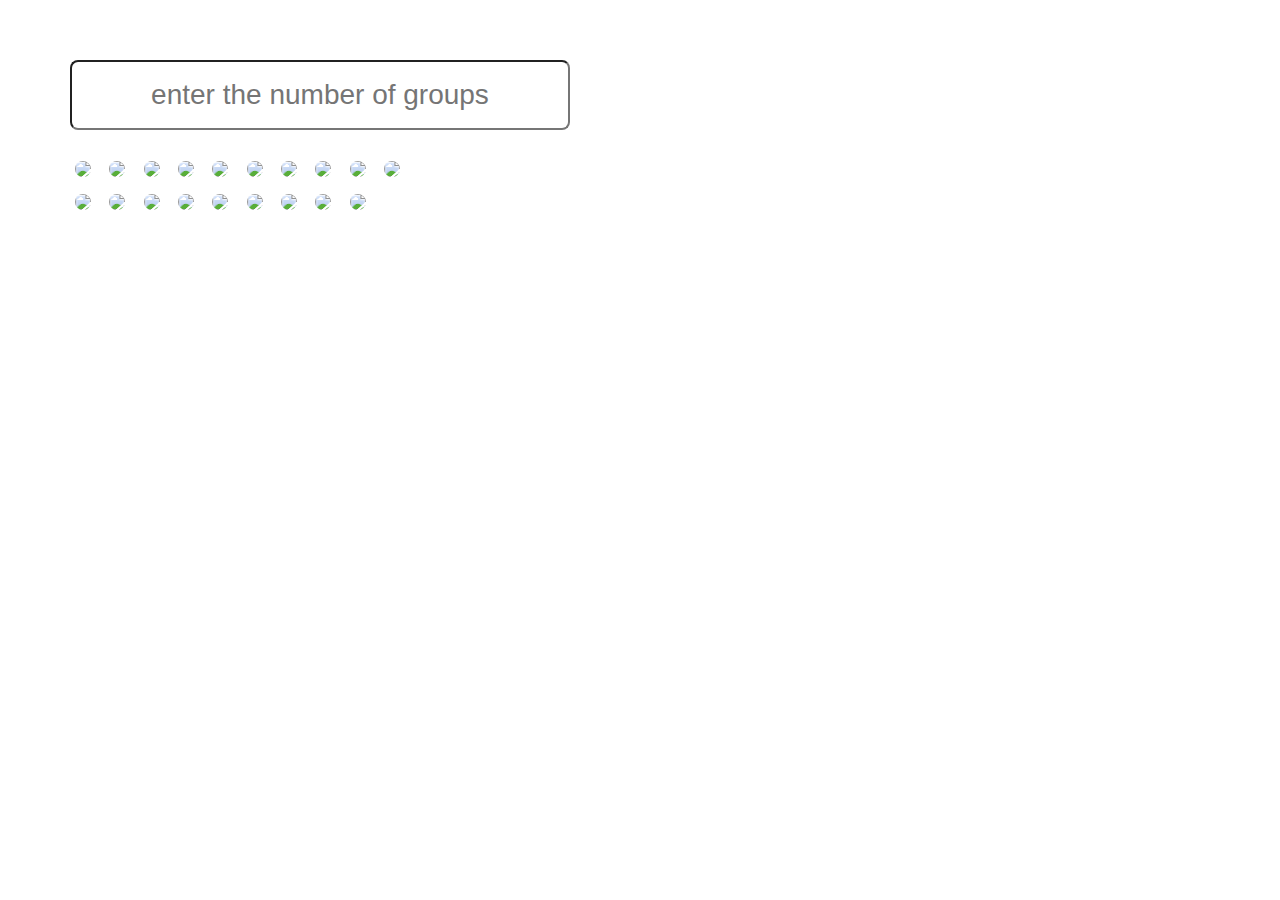
==== ui/index.html @ cddd97f5 "ui" ====
<!DOCTYPE html>
<html>
  <head>
    <title>chunky</title>
    <meta name="viewport" content="width=device-width, initial-scale=1.0">
    <link href="http://netdna.bootstrapcdn.com/bootstrap/3.0.0/css/bootstrap.css" rel="stylesheet" media="screen">
    <link href="main.css" rel="stylesheet" media="screen">
  </head>
  <body>
    
    <div class="container">
      <input type="text" id="chunks" placeholder="enter the number of groups">
      <br>
      <h2 id="show">
        <img src="http://refactoru.com/employerportal/wp-content/uploads/2013/09/julie-180x180.jpg"> 
        <img src="http://refactoru.com/employerportal/wp-content/uploads/2013/09/lori-180x180.jpg">
        <img src="http://refactoru.com/employerportal/wp-content/uploads/2013/09/yelvin-180x180.jpg">
        <img src="http://refactoru.com/employerportal/wp-content/uploads/2013/09/joanne-180x180.jpg">
        <img src="http://refactoru.com/employerportal/wp-content/uploads/2013/09/rob-180x180.jpg">
        <img src="http://refactoru.com/employerportal/wp-content/uploads/2013/09/kerry-180x180.jpg">
        <img src="http://refactoru.com/employerportal/wp-content/uploads/2013/09/jessica-180x180.jpg">
        <img src="http://refactoru.com/employerportal/wp-content/uploads/2013/09/deb-180x180.jpg">
        <img src="http://refactoru.com/employerportal/wp-content/uploads/2013/09/caly-180x180.jpg">
        <img src="http://refactoru.com/employerportal/wp-content/uploads/2013/09/dan-180x180.jpg"><br>
        <img src="http://refactoru.com/employerportal/wp-content/uploads/2013/09/mike-180x180.jpg">
        <img src="http://refactoru.com/employerportal/wp-content/uploads/2013/09/brian-180x180.jpg">
        <img src="http://refactoru.com/employerportal/wp-content/uploads/2013/09/richard-180x180.jpg">
        <img src="http://refactoru.com/employerportal/wp-content/uploads/2013/09/mark-180x180.jpg">
        <img src="http://refactoru.com/employerportal/wp-content/uploads/2013/09/brianh-180x180.jpg">
        <img src="http://refactoru.com/employerportal/wp-content/uploads/2013/09/chris-180x180.jpg">
        <img src="http://refactoru.com/employerportal/wp-content/uploads/2013/09/allan-180x180.jpg">
        <img src="http://refactoru.com/employerportal/wp-content/uploads/2013/09/raphael-180x180.jpg">
        <img src="http://refactoru.com/employerportal/wp-content/uploads/2013/09/jenn1-180x180.jpg">
      </h2>
      <br>
      <h2 id="results"></h2>
      <br>
      <div id="again">
        <button type="button" class="btn btn-danger btn-lg">try again?</button>
      </div>
    </div>

    <script src="http://code.jquery.com/jquery-1.10.1.min.js"></script>
    <script src="http://netdna.bootstrapcdn.com/bootstrap/3.0.0/js/bootstrap.min.js"></script>
    <script src="script.js"></script>
  </body>
</html>
---- ui/main.css ----
body {
	padding-top: 60px;
	padding-bottom: 10px;
}
.container {
	max-width: 95%;
}
#chunks {
	text-align: center;
	width:500px;
	height: 70px;
	font-size:2em;
	border-radius:8px;
}
img {
  width: 90px;
  height: auto;
  border-radius: 50px;
  padding: 5px;
}
#again{
	padding-left: 40%;
}
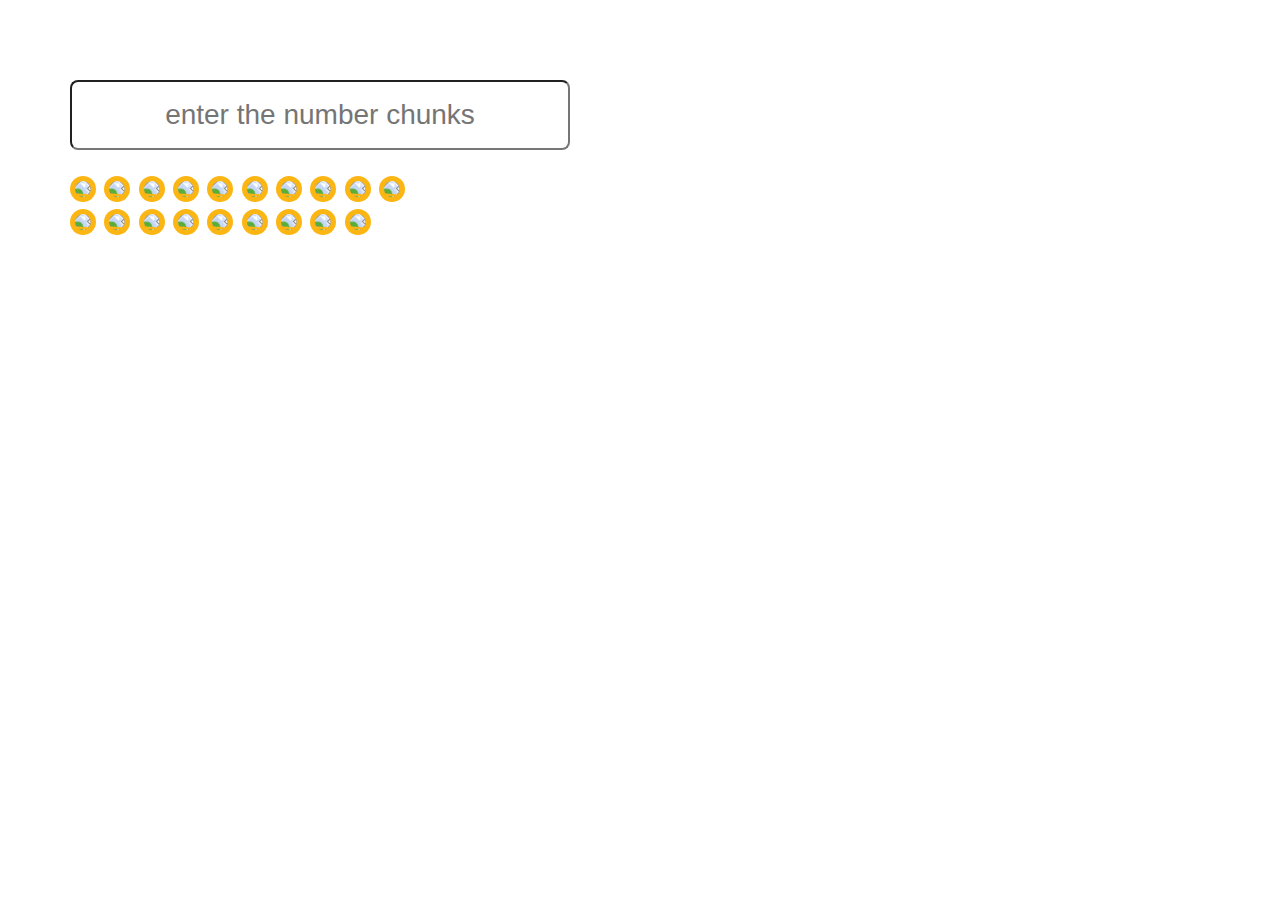
==== commit 799a27a7: "update mocha" ====
--- a/ui/index.html
+++ b/ui/index.html
@@ -1,7 +1,7 @@
 <!DOCTYPE html>
 <html>
   <head>
-    <title>chunky</title>
+    <title>chunk it</title>
     <meta name="viewport" content="width=device-width, initial-scale=1.0">
     <link href="http://netdna.bootstrapcdn.com/bootstrap/3.0.0/css/bootstrap.css" rel="stylesheet" media="screen">
     <link href="main.css" rel="stylesheet" media="screen">
@@ -9,7 +9,8 @@
   <body>
     
     <div class="container">
-      <input type="text" id="chunks" placeholder="enter the number of groups">
+      <br>
+      <input type="text" id="chunks" placeholder="enter the number chunks">
       <br>
       <h2 id="show">
         <img src="http://refactoru.com/employerportal/wp-content/uploads/2013/09/julie-180x180.jpg"> 
@@ -36,7 +37,7 @@
       <h2 id="results"></h2>
       <br>
       <div id="again">
-        <button type="button" class="btn btn-danger btn-lg">try again?</button>
+        <button type="button" class="btn btn-danger btn-lg" id="button">try again?</button>
       </div>
     </div>
 
--- a/ui/main.css
+++ b/ui/main.css
@@ -17,7 +17,50 @@
   height: auto;
   border-radius: 50px;
   padding: 5px;
+	background:#fcb614;
+	margin:0 auto;
+	-webkit-transition:all 50s ease-in-out;
+	-webkit-transform: rotate(45deg);
 }
-#again{
+#again {
 	padding-left: 40%;
-}+}
+#button {
+	background-color:black; 
+	border-color: black;
+	margin: 0 auto;
+}
+/*.circle { 
+	width:200px;
+	height:200px;
+	border-radius:200px;
+	background:rgba(28,125,229,1);
+	margin:0 auto;
+	-webkit-transition:all 0.2s ease-in-out;
+}*/
+
+#group0  img {background-color: #FCB714;}
+#group1  img {background-color: #BD963B;}
+#group2  img {background-color: #A47507;}
+#group3  img {background-color: #FEC94E;}
+#group4  img {background-color: #FED77D;}
+#group5  img {background-color: #FCDC14;}
+#group6  img {background-color: #BDAB3B;}
+#group7  img {background-color: #A48E07;}
+#group8  img {background-color: #FEE54E;}
+#group9  img {background-color: #FCB714;}
+#group10 img {background-color: #BD963B;}
+#group11 img {background-color: #A47507;}
+#group12 img {background-color: #FCB714;}
+#group13 img {background-color: #FEC94E;}
+#group14 img {background-color: #FED77D;}
+#group15 img {background-color: #FCDC14;}
+#group16 img {background-color: #BDAB3B;}
+#group17 img {background-color: #A48E07;}
+#group18 img {background-color: #FEE54E;}
+#group19 img {background-color: #FCB714;}
+
+
+
+
+
